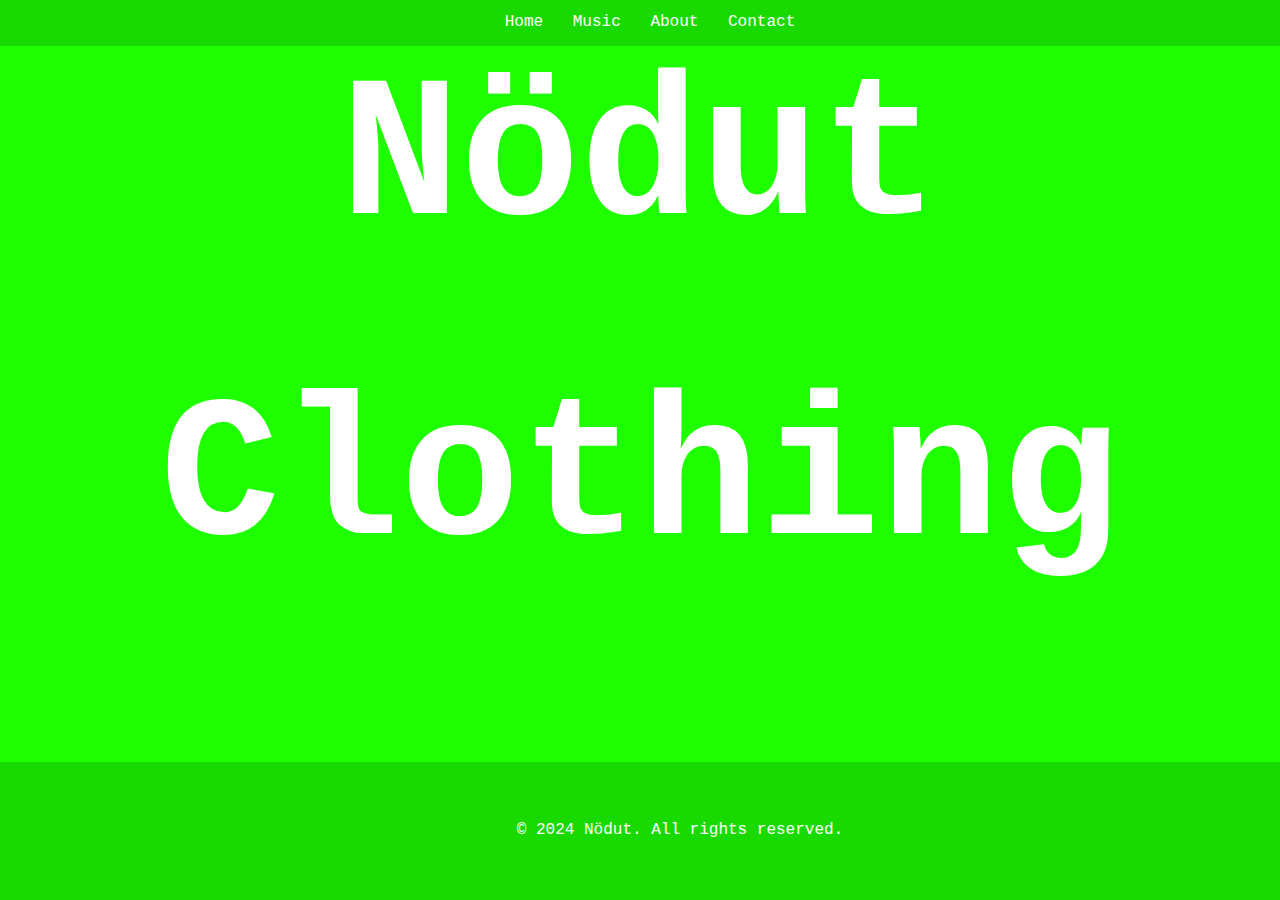
==== clothing.html @ 286c080e "Add files via upload" ====
<!DOCTYPE html>
<html lang="en">
  <head>
    <meta charset="UTF-8">
    <meta name="viewport" content="width=device-width, initial-scale=1.0">
    <meta http-equiv="X-UA-Compatible" content="ie=edge">
    <meta name="description" content=" ">
    <meta name="keywords" content=" ">
    <meta name="author" content="Nödut">
    <title>Nödut clothing</title>
    <link rel="stylesheet" href="./style.css">
    <link rel="javascript" href="./script.js"
    <link rel="icon" href="NödutgångInvTranWhite.png" type="image/x-icon">
    <script async src="https://pagead2.googlesyndication.com/pagead/js/adsbygoogle.js?client=ca-pub-1346711395216626"
     crossorigin="anonymous"></script>
     
</head>
  <body>
    <nav>
      <ul>
        <li><a href="index.html#home">Home</a></li>
        <li><a href="index.html#music">Music</a></li>
        <li><a href="index.html#about">About</a></li>
        <li><a href="index.html#contact">Contact</a></li>
        
      </ul>
    </nav>

    <h1>Nödut Clothing</h1>

 

   <main>

    <script async
  src="https://js.stripe.com/v3/buy-button.js">
</script>

<script async
  src="https://js.stripe.com/v3/buy-button.js">
</script>

<stripe-buy-button
  buy-button-id="buy_btn_1PRtNXKY4rkaXxOE4OBnwXOr"
  publishable-key="pk_test_51PRtDBKY4rkaXxOENPt7IOlscqCzq5H2I3kxX7kUBahTSVer3T0ckWodDVVhgRNPt4EPaOOQclVGGJjNwEH4awpT00Mc1vtiWg"
>
</stripe-buy-button>



<script async
  src="https://js.stripe.com/v3/buy-button.js">
</script>

<stripe-buy-button
  buy-button-id="buy_btn_1PRtTGKY4rkaXxOE7ZHaf3lC"
  publishable-key="pk_test_51PRtDBKY4rkaXxOENPt7IOlscqCzq5H2I3kxX7kUBahTSVer3T0ckWodDVVhgRNPt4EPaOOQclVGGJjNwEH4awpT00Mc1vtiWg"
>
</stripe-buy-button>



<script async
  src="https://js.stripe.com/v3/buy-button.js">
</script>

<stripe-buy-button
  buy-button-id="buy_btn_1PRtaBKY4rkaXxOEHFTiUKNc"
  publishable-key="pk_test_51PRtDBKY4rkaXxOENPt7IOlscqCzq5H2I3kxX7kUBahTSVer3T0ckWodDVVhgRNPt4EPaOOQclVGGJjNwEH4awpT00Mc1vtiWg"
>
</stripe-buy-button>



<script async
  src="https://js.stripe.com/v3/buy-button.js">
</script>

<stripe-buy-button
  buy-button-id="buy_btn_1PRuEiKY4rkaXxOENqAf6Wcm"
  publishable-key="pk_test_51PRtDBKY4rkaXxOENPt7IOlscqCzq5H2I3kxX7kUBahTSVer3T0ckWodDVVhgRNPt4EPaOOQclVGGJjNwEH4awpT00Mc1vtiWg"
>
</stripe-buy-button>




<br>
      <footer> 
        <p>&copy; 2024 Nödut. All rights reserved.</p>
      </footer>

    </main>
    
  </body>
</html>
---- style.css ----
body {
    font-family: "Lucida Console", "Courier New", monospace;
    background-color: #1eff00;
    text-align: center;
    color: #ffffff;
  }

h1 {
    font-size: 200px;
}

footer {
  background-color: #19da00;
  padding: 40px;
  position: fixed;
  bottom: 0;
  width: 100vw;
}

body {
  margin: 0;
  padding: 0;
  line-height: 1.6;
}

nav {
  background-color: #19da00;
  padding: 10px;
  position: fixed;
  top: 0;
  width: 100%;
}

nav ul {
  list-style: none;
  margin: 0;
  padding: 0;
}

nav li {
  display: inline;
}

nav a {
  color: #ffffff;
  text-decoration: none;
  padding: 10px;
}

div {
  padding: 100px;
  text-align: center;
}

h1 {
  margin-top: 0;
}

h2 {
  margin-top: 0;
}

.logo {
    width: 30%;
    height: auto;
  }

  .logoclothing {
    width: 15%;
    height: auto;
  }

.invisible {
  color: #1eff00;
}
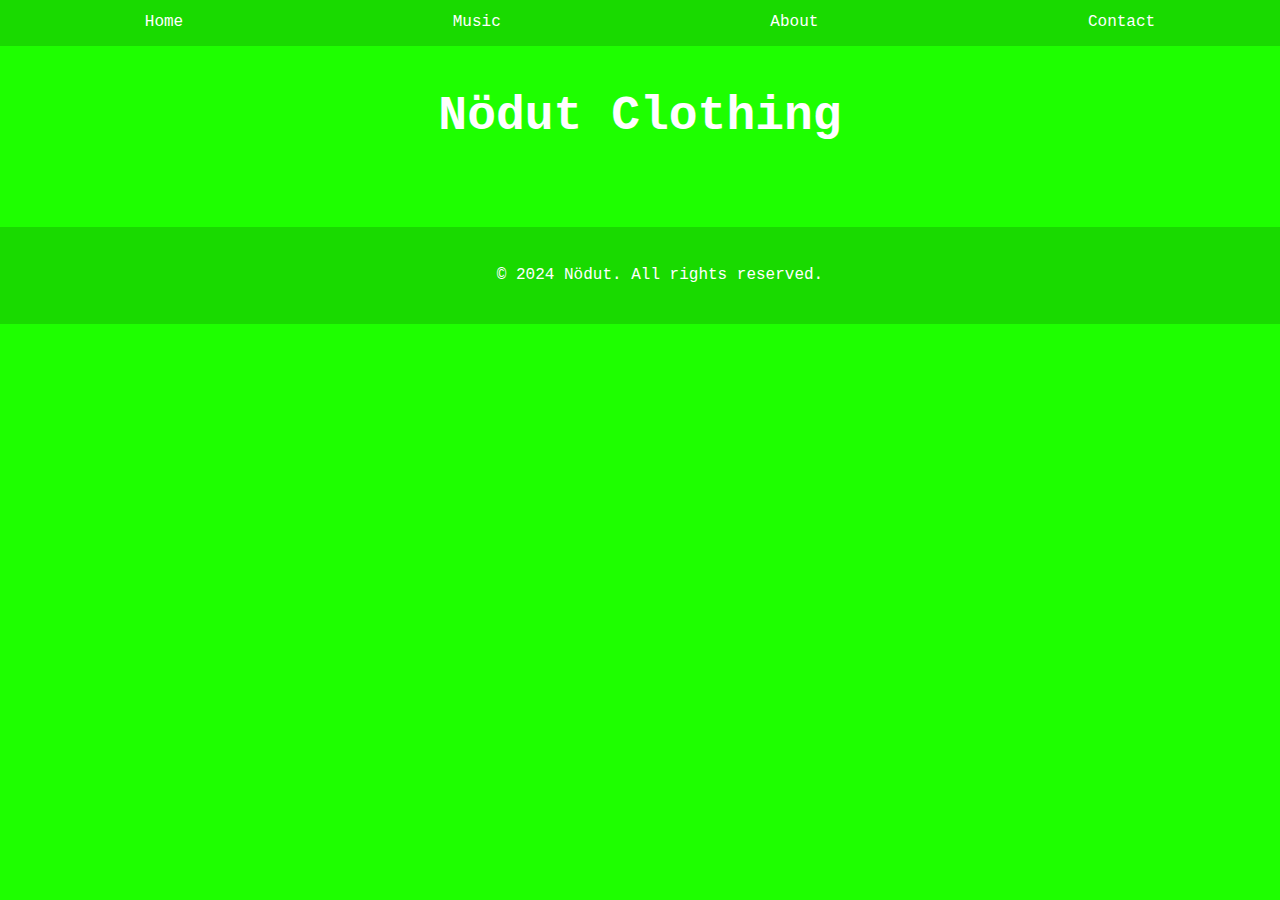
==== commit 68c0cb6a: "Add files via upload" ====
--- a/clothing.html
+++ b/clothing.html
@@ -1,96 +1,39 @@
 <!DOCTYPE html>
 <html lang="en">
-  <head>
+<head>
     <meta charset="UTF-8">
     <meta name="viewport" content="width=device-width, initial-scale=1.0">
     <meta http-equiv="X-UA-Compatible" content="ie=edge">
     <meta name="description" content=" ">
     <meta name="keywords" content=" ">
     <meta name="author" content="Nödut">
-    <title>Nödut clothing</title>
+    <title>Nödut Clothing</title>
     <link rel="stylesheet" href="./style.css">
-    <link rel="javascript" href="./script.js"
     <link rel="icon" href="NödutgångInvTranWhite.png" type="image/x-icon">
-    <script async src="https://pagead2.googlesyndication.com/pagead/js/adsbygoogle.js?client=ca-pub-1346711395216626"
-     crossorigin="anonymous"></script>
-     
+    <script async src="https://pagead2.googlesyndication.com/pagead/js/adsbygoogle.js?client=ca-pub-1346711395216626" crossorigin="anonymous"></script>
 </head>
-  <body>
+<body>
     <nav>
-      <ul>
-        <li><a href="index.html#home">Home</a></li>
-        <li><a href="index.html#music">Music</a></li>
-        <li><a href="index.html#about">About</a></li>
-        <li><a href="index.html#contact">Contact</a></li>
-        
-      </ul>
+        <ul>
+            <li><a href="index.html#home">Home</a></li>
+            <li><a href="index.html#music">Music</a></li>
+            <li><a href="index.html#about">About</a></li>
+            <li><a href="index.html#contact">Contact</a></li>
+        </ul>
     </nav>
 
     <h1>Nödut Clothing</h1>
 
- 
+    <main>
+        <script async src="https://js.stripe.com/v3/buy-button.js"></script>
+        <stripe-buy-button buy-button-id="buy_btn_1PRtNXKY4rkaXxOE4OBnwXOr" publishable-key="pk_test_51PRtDBKY4rkaXxOENPt7IOlscqCzq5H2I3kxX7kUBahTSVer3T0ckWodDVVhgRNPt4EPaOOQclVGGJjNwEH4awpT00Mc1vtiWg"></stripe-buy-button>
+        <stripe-buy-button buy-button-id="buy_btn_1PRtTGKY4rkaXxOE7ZHaf3lC" publishable-key="pk_test_51PRtDBKY4rkaXxOENPt7IOlscqCzq5H2I3kxX7kUBahTSVer3T0ckWodDVVhgRNPt4EPaOOQclVGGJjNwEH4awpT00Mc1vtiWg"></stripe-buy-button>
+        <stripe-buy-button buy-button-id="buy_btn_1PRtaBKY4rkaXxOEHFTiUKNc" publishable-key="pk_test_51PRtDBKY4rkaXxOENPt7IOlscqCzq5H2I3kxX7kUBahTSVer3T0ckWodDVVhgRNPt4EPaOOQclVGGJjNwEH4awpT00Mc1vtiWg"></stripe-buy-button>
+        <stripe-buy-button buy-button-id="buy_btn_1PRuEiKY4rkaXxOENqAf6Wcm" publishable-key="pk_test_51PRtDBKY4rkaXxOENPt7IOlscqCzq5H2I3kxX7kUBahTSVer3T0ckWodDVVhgRNPt4EPaOOQclVGGJjNwEH4awpT00Mc1vtiWg"></stripe-buy-button>
+    </main>
 
-   <main>
-
-    <script async
-  src="https://js.stripe.com/v3/buy-button.js">
-</script>
-
-<script async
-  src="https://js.stripe.com/v3/buy-button.js">
-</script>
-
-<stripe-buy-button
-  buy-button-id="buy_btn_1PRtNXKY4rkaXxOE4OBnwXOr"
-  publishable-key="pk_test_51PRtDBKY4rkaXxOENPt7IOlscqCzq5H2I3kxX7kUBahTSVer3T0ckWodDVVhgRNPt4EPaOOQclVGGJjNwEH4awpT00Mc1vtiWg"
->
-</stripe-buy-button>
-
-
-
-<script async
-  src="https://js.stripe.com/v3/buy-button.js">
-</script>
-
-<stripe-buy-button
-  buy-button-id="buy_btn_1PRtTGKY4rkaXxOE7ZHaf3lC"
-  publishable-key="pk_test_51PRtDBKY4rkaXxOENPt7IOlscqCzq5H2I3kxX7kUBahTSVer3T0ckWodDVVhgRNPt4EPaOOQclVGGJjNwEH4awpT00Mc1vtiWg"
->
-</stripe-buy-button>
-
-
-
-<script async
-  src="https://js.stripe.com/v3/buy-button.js">
-</script>
-
-<stripe-buy-button
-  buy-button-id="buy_btn_1PRtaBKY4rkaXxOEHFTiUKNc"
-  publishable-key="pk_test_51PRtDBKY4rkaXxOENPt7IOlscqCzq5H2I3kxX7kUBahTSVer3T0ckWodDVVhgRNPt4EPaOOQclVGGJjNwEH4awpT00Mc1vtiWg"
->
-</stripe-buy-button>
-
-
-
-<script async
-  src="https://js.stripe.com/v3/buy-button.js">
-</script>
-
-<stripe-buy-button
-  buy-button-id="buy_btn_1PRuEiKY4rkaXxOENqAf6Wcm"
-  publishable-key="pk_test_51PRtDBKY4rkaXxOENPt7IOlscqCzq5H2I3kxX7kUBahTSVer3T0ckWodDVVhgRNPt4EPaOOQclVGGJjNwEH4awpT00Mc1vtiWg"
->
-</stripe-buy-button>
-
-
-
-
-<br>
-      <footer> 
+    <footer>
         <p>&copy; 2024 Nödut. All rights reserved.</p>
-      </footer>
-
-    </main>
-    
-  </body>
-</html>+    </footer>
+</body>
+</html>
--- a/style.css
+++ b/style.css
@@ -1,40 +1,40 @@
 body {
-    font-family: "Lucida Console", "Courier New", monospace;
-    background-color: #1eff00;
-    text-align: center;
-    color: #ffffff;
-  }
-
-h1 {
-    font-size: 200px;
-}
-
-footer {
-  background-color: #19da00;
-  padding: 40px;
-  position: fixed;
-  bottom: 0;
-  width: 100vw;
-}
-
-body {
+  font-family: "Lucida Console", "Courier New", monospace;
+  background-color: #1eff00;
+  text-align: center;
+  color: #ffffff;
   margin: 0;
   padding: 0;
   line-height: 1.6;
 }
 
+h1 {
+  font-size: 3em;
+}
+
+
+footer {
+  background-color: #19da00;
+  padding: 20px;
+  width: 100%;
+  position: relative;
+}
+
 nav {
   background-color: #19da00;
   padding: 10px;
-  position: fixed;
+  position: sticky;
   top: 0;
   width: 100%;
+  z-index: 1000;
 }
 
 nav ul {
   list-style: none;
   margin: 0;
   padding: 0;
+  display: flex;
+  justify-content: space-around;
 }
 
 nav li {
@@ -47,29 +47,66 @@
   padding: 10px;
 }
 
-div {
-  padding: 100px;
-  text-align: center;
-}
-
-h1 {
-  margin-top: 0;
-}
-
-h2 {
-  margin-top: 0;
+main {
+  padding: 20px;
 }
 
 .logo {
-    width: 30%;
-    height: auto;
-  }
-
-  .logoclothing {
-    width: 15%;
-    height: auto;
-  }
+  width: 100%;
+  max-width: 200px;
+  height: auto;
+}
 
 .invisible {
   color: #1eff00;
-}+}
+
+/* Responsive adjustments */
+@media (max-width: 768px) {
+  h1 {
+      font-size: 2em;
+  }
+
+  nav ul {
+      flex-direction: column;
+      align-items: center;
+  }
+
+  nav li {
+      display: block;
+      margin: 10px 0;
+  }
+
+  .logo {
+      max-width: 150px;
+  }
+
+  footer {
+      text-align: center;
+      padding: 10px;
+  }
+}
+
+@media (max-width: 480px) {
+  h1 {
+      font-size: 1.5em;
+  }
+
+  nav ul {
+      flex-direction: column;
+      align-items: center;
+  }
+
+  .logo {
+      max-width: 100px;
+  }
+
+  footer {
+      text-align: center;
+      padding: 10px;
+  }
+}
+
+.citat {
+  font-style: italic;
+}
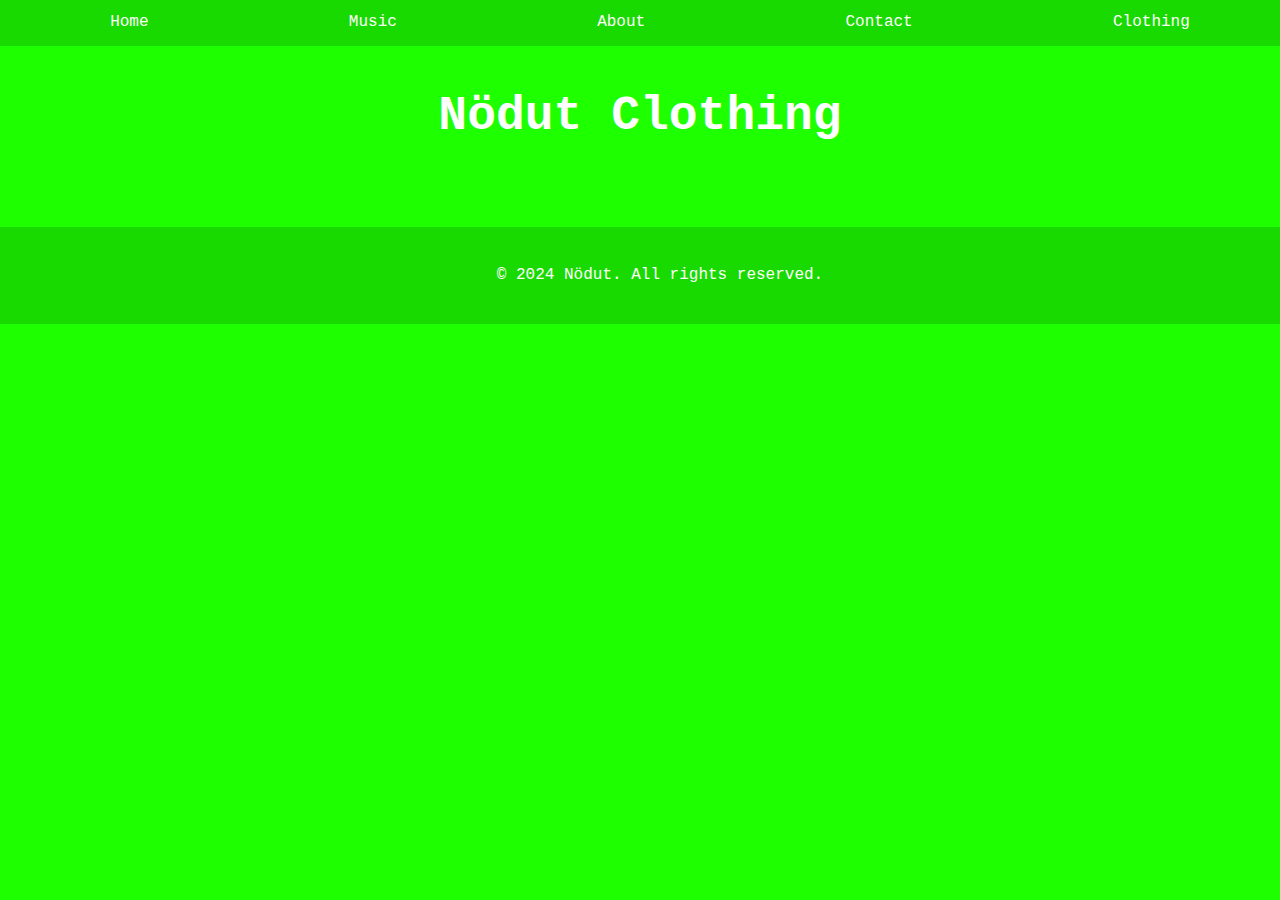
==== commit 6e61a261: "Add files via upload" ====
--- a/clothing.html
+++ b/clothing.html
@@ -19,6 +19,7 @@
             <li><a href="index.html#music">Music</a></li>
             <li><a href="index.html#about">About</a></li>
             <li><a href="index.html#contact">Contact</a></li>
+            <li><a href="clothing.html">Clothing</a></li>
         </ul>
     </nav>
 
--- a/style.css
+++ b/style.css
@@ -109,4 +109,9 @@
 
 .citat {
   font-style: italic;
+  font-weight: bold;
 }
+
+.balle {
+  font-weight: bold;
+}
